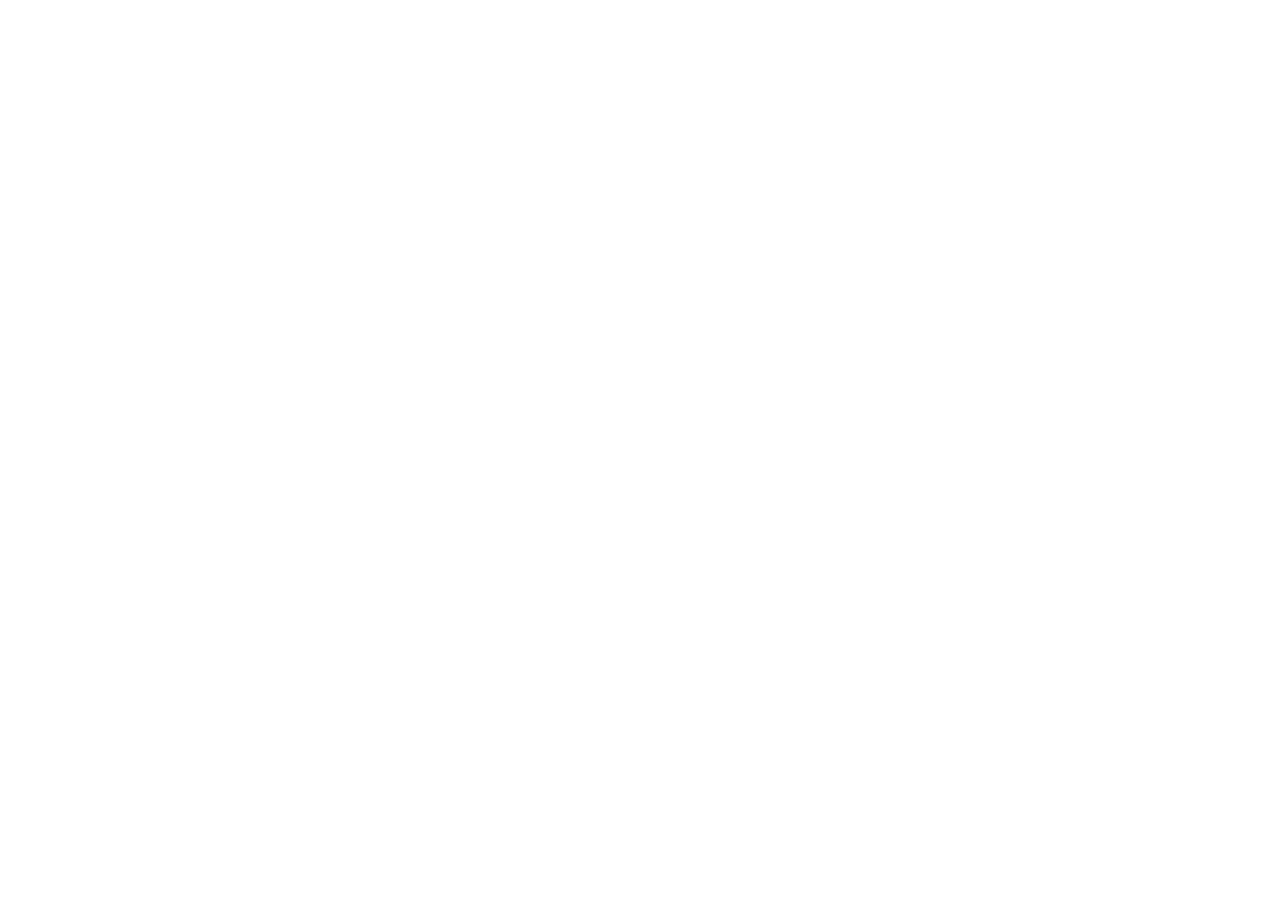
==== js/index.html @ 5fcad457 "I started to do converting currancy" ====
<!DOCTYPE html>
<html lang="en">
<head>
    <meta charset="UTF-8">
    <meta name="viewport" content="width=device-width, initial-scale=1.0">
    <title>Document</title>
</head>
<body>
    <script src="first.js"></script>
</body>
</html>
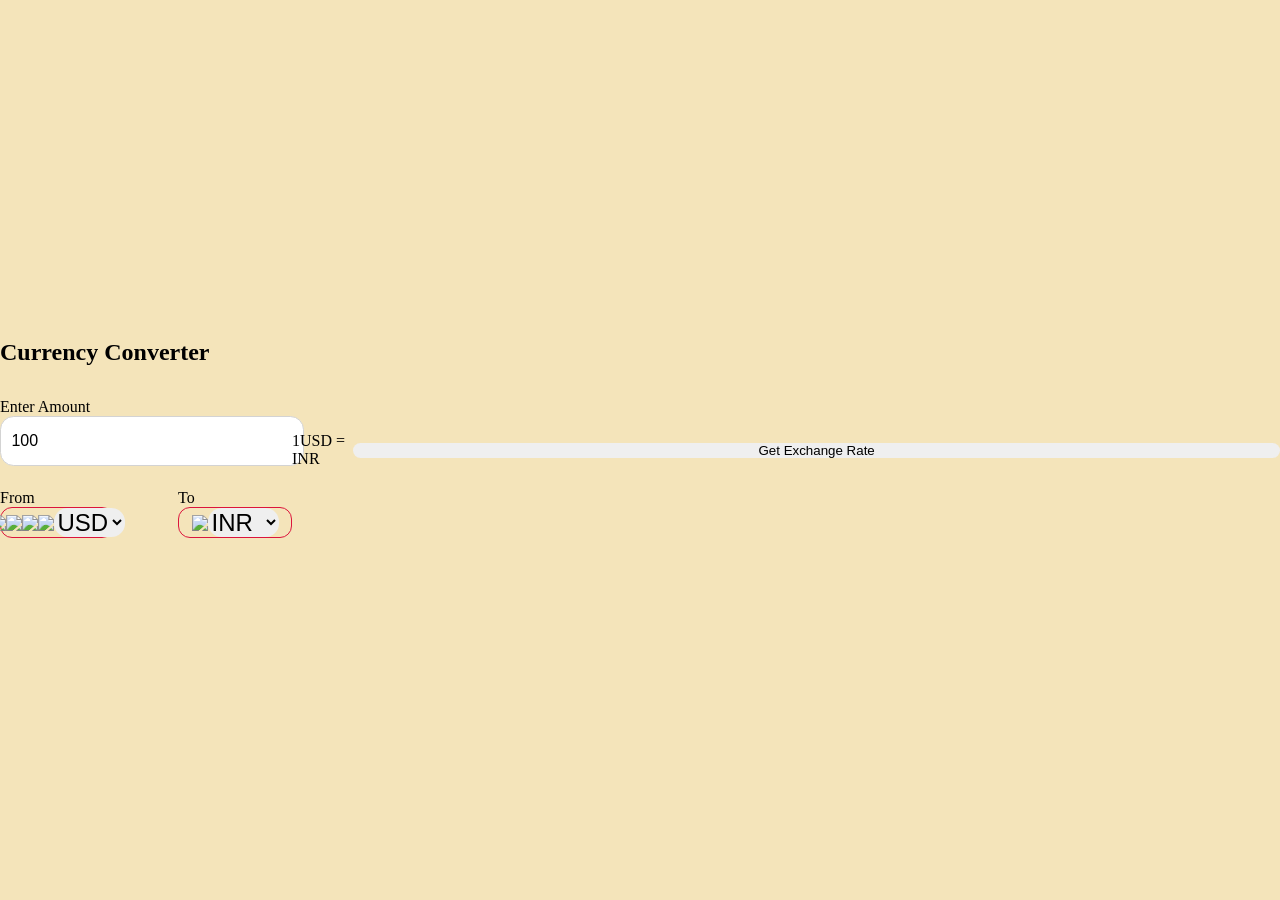
==== commit 84d4df31: "icompleted css in converting currecy" ====
--- a/js/index.html
+++ b/js/index.html
@@ -4,8 +4,67 @@
     <meta charset="UTF-8">
     <meta name="viewport" content="width=device-width, initial-scale=1.0">
     <title>Document</title>
+    <link rel="stylesheet" href="style.css">
 </head>
 <body>
+    <div>
+        <h2>Currency Converter</h2>
+        <form>
+            <div>
+                <p>Enter Amount</p>
+                <input value="100" type="text">
+            </div>
+
+
+            <div class="dropdown">
+
+                <div class="from">
+
+                    <p>From</p>
+
+                    <div class="select-container">
+                        <img src="https://flagsapi.com/US/flat/64.png">
+                        <img src="https://flagsapi.com/IN/flat/64.png">
+                        <img src="https://flagsapi.com/EU/flat/64.png">
+                        <img src="https://flagsapi.com/AU/flat/64.png">
+
+                        <select name="from" >
+                            <option value="USD">USD</option>
+                            <option value="INR">INR</option>
+                             <option value="EUR">EUR</option>
+                              <option value="AUD">AUD</option>
+                        </select>
+                    </div>
+                </div>
+                <i class="fa-solid fa-arrow-right-arrow-left"></i>
+
+
+                <div class="to">
+
+                    <p>To</p>
+
+                    <div class="select-container">
+                       <!--<img src="https://flagsapi.com/US/flat/64.png">-->
+                        <img src="https://flagsapi.com/IN/flat/64.png">
+                        <!--<img src="https://flagsapi.com/EU/flat/64.png">
+                        <img src="https://flagsapi.com/AU/flat/64.png">-->
+
+                        <select name="from" >
+                            <option value="USD">USD</option>
+                            <option value="INR" selected>INR</option>
+                             <option value="EUR">EUR</option>
+                              <option value="AUD">AUD</option>
+                        </select>
+                    </div>
+                </div>
+                </div>
+            </div>
+            <div class="msg">1USD = INR</div>
+            <button>Get Exchange Rate</button>
+        </form>
+    </div>
+
+
     <script src="first.js"></script>
 </body>
 </html>
--- a/js/style.css
+++ b/js/style.css
@@ -0,0 +1,81 @@
+*{
+    margin: 0;
+    padding: 0;
+}
+
+body{
+    display: flex;
+    justify-content: center;
+    align-items: center;
+    min-height: 100vh;
+    background-color: #f4e4ba;
+}
+
+container{
+    background-color: #fff;
+    padding: 2rem;
+    border-radius: 1rem;
+    min-height: 45vh;
+    width: 40vh;
+}
+
+form{
+    margin: 2rem 0 1rem 0;
+}
+
+form select,button,input{
+    width: 100%;
+    border: none;
+    outline: none;
+    border-radius: 0.85rem;
+}
+
+form input{
+    border: 1px solid lightgray;
+    font-size: 1rem;
+    height: 3rem;
+    padding-left: 0.65rem;
+}
+
+.dropdown{
+    display: flex;
+    justify-content:  s space-between;
+    align-items: center;
+    margin-top: 1rem;
+}
+
+.dropdown i{
+    font-size: 1.75rem;
+    margin: 2rem;
+}
+
+.select-container img{
+    font-size: 1.5rem;
+    max-width: 3rem;
+}
+
+.select-container{
+    display: flex;
+    justify-content: center;
+    align-items: center;
+    width: 7rem;
+    border-radius: 0.75rem;
+    border: 1px solid crimson;
+}
+
+.select-container select{
+    font-size: 1.5rem;
+    width: auto;
+}
+
+.msg{
+   margin: 1.75rem 0 1.75rem 0;
+}
+
+form button{
+    height: 2rem;
+    background-color: #af4d98;
+    color: #fff;
+    font-size: 1.15rem;
+    cursor: pointer;
+}
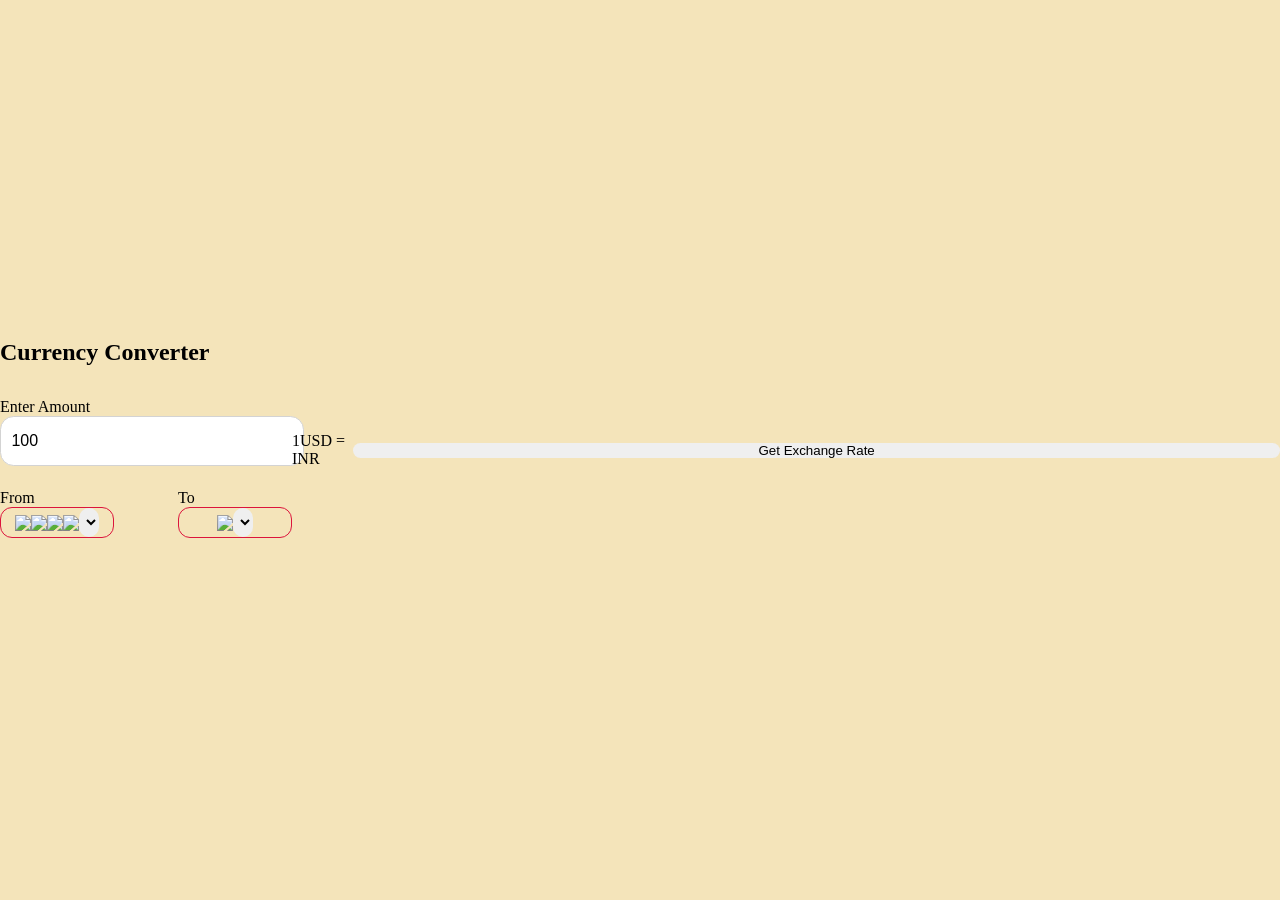
==== commit 446a1a9a: "I started js in converting currency" ====
--- a/js/index.html
+++ b/js/index.html
@@ -28,12 +28,7 @@
                         <img src="https://flagsapi.com/EU/flat/64.png">
                         <img src="https://flagsapi.com/AU/flat/64.png">
 
-                        <select name="from" >
-                            <option value="USD">USD</option>
-                            <option value="INR">INR</option>
-                             <option value="EUR">EUR</option>
-                              <option value="AUD">AUD</option>
-                        </select>
+                        <select name="from" ></select>
                     </div>
                 </div>
                 <i class="fa-solid fa-arrow-right-arrow-left"></i>
@@ -49,12 +44,7 @@
                         <!--<img src="https://flagsapi.com/EU/flat/64.png">
                         <img src="https://flagsapi.com/AU/flat/64.png">-->
 
-                        <select name="from" >
-                            <option value="USD">USD</option>
-                            <option value="INR" selected>INR</option>
-                             <option value="EUR">EUR</option>
-                              <option value="AUD">AUD</option>
-                        </select>
+                        <select name="to" ></select>
                     </div>
                 </div>
                 </div>
@@ -64,7 +54,7 @@
         </form>
     </div>
 
-
+    <script scr="code.js"></script>
     <script src="first.js"></script>
 </body>
 </html>
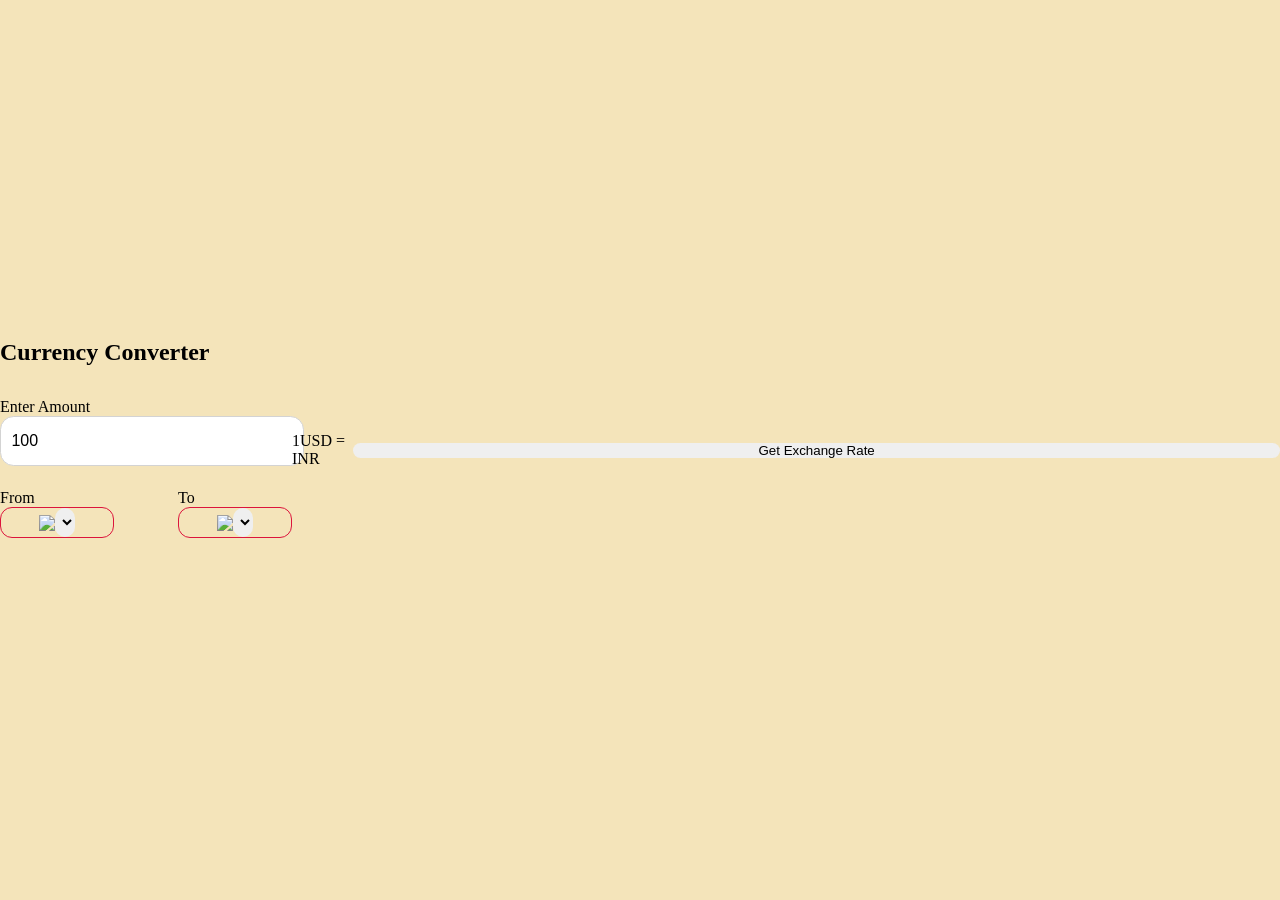
==== commit 6b01da2d: "I completed the counverting currency in vs code" ====
--- a/js/index.html
+++ b/js/index.html
@@ -23,10 +23,10 @@
                     <p>From</p>
 
                     <div class="select-container">
-                        <img src="https://flagsapi.com/US/flat/64.png">
-                        <img src="https://flagsapi.com/IN/flat/64.png">
+                        <img src="https://flagsapi.com/US/flat/64.png"> 
+                        <!--<img src="https://flagsapi.com/IN/flat/64.png">
                         <img src="https://flagsapi.com/EU/flat/64.png">
-                        <img src="https://flagsapi.com/AU/flat/64.png">
+                        <img src="https://flagsapi.com/AU/flat/64.png">-->
 
                         <select name="from" ></select>
                     </div>
